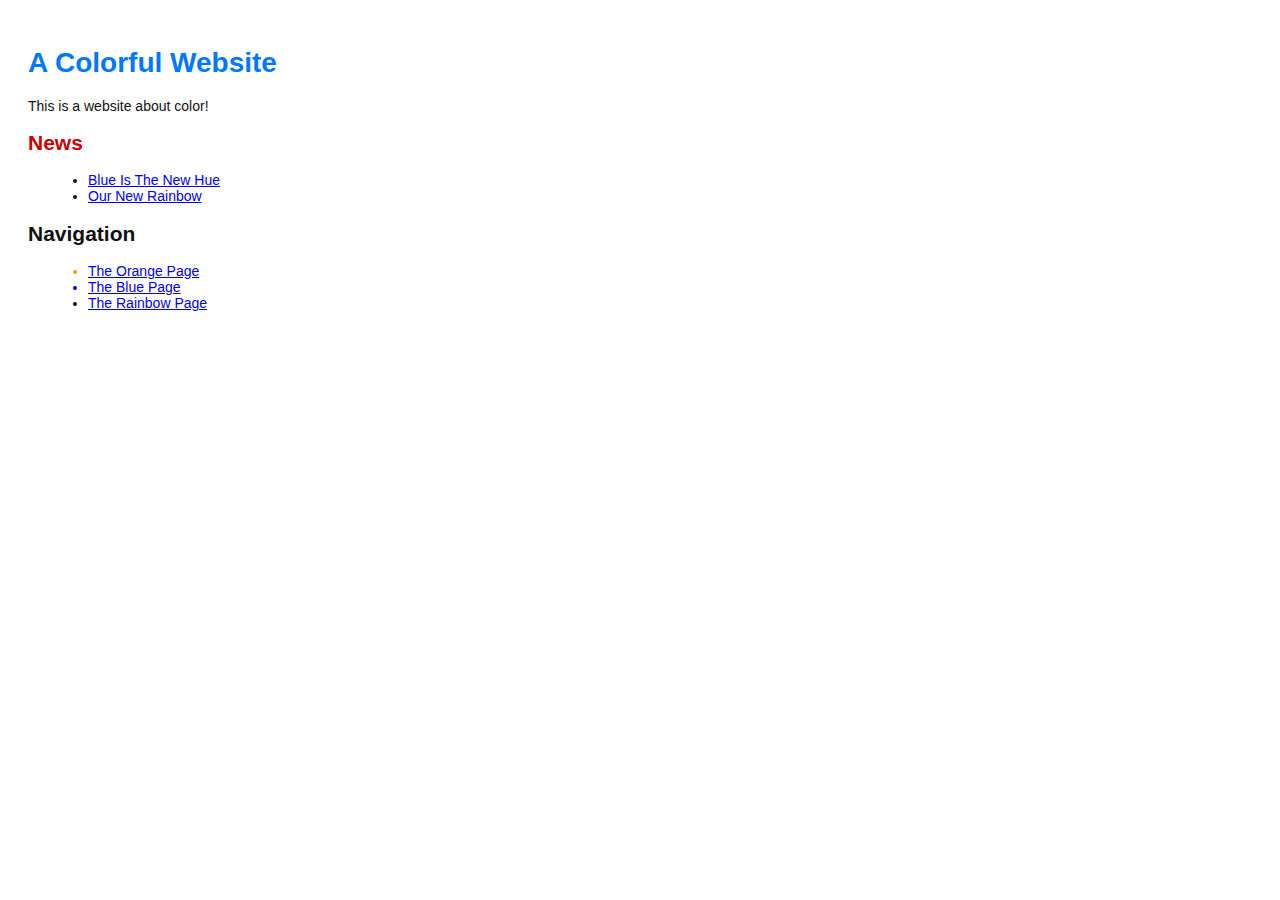
==== index.html @ 30ac5553 "Merge branch 'crazy'" ====
<!DOCTYPE html>
<html lang="en">
<head>
	<title>A Colorful Website</title>
	<link rel="stylesheet" href="style.css" />
	<meta charset="utf-8" />
</head>
<body>
	<h1 style="color: #07F">A Colorful Website</h1>
	<p>This is a website about color!</p>


	<h2 style="color: #C00">News</h2>
	<ul>
		<li><a href="news-1.html">Blue Is The New Hue</a></li>
		<li><a href="rainbow.html">Our New Rainbow</a></li>
	</ul>
	<h2>Navigation</h2>
	<ul>
		<li style="color: #F90">
			<a href="orange.html">The Orange Page</a>
		</li>
		<li style="color: #00F">
			<a href="blue.html">The Blue Page</a>
		</li>
		<li>
			<a href="rainbow.html">The Rainbow Page</a>
		</li>
	</ul>
</body>
</html>
---- style.css ----
body {
	padding: 20px;
	font-family: Verdana, Arial, Helvetica, sans-serif;
	font-size: 14px;
	color: #111;
}

p, ul {
	margin-bottom: 10px;
}

ul {
	margin-left: 20px;
}
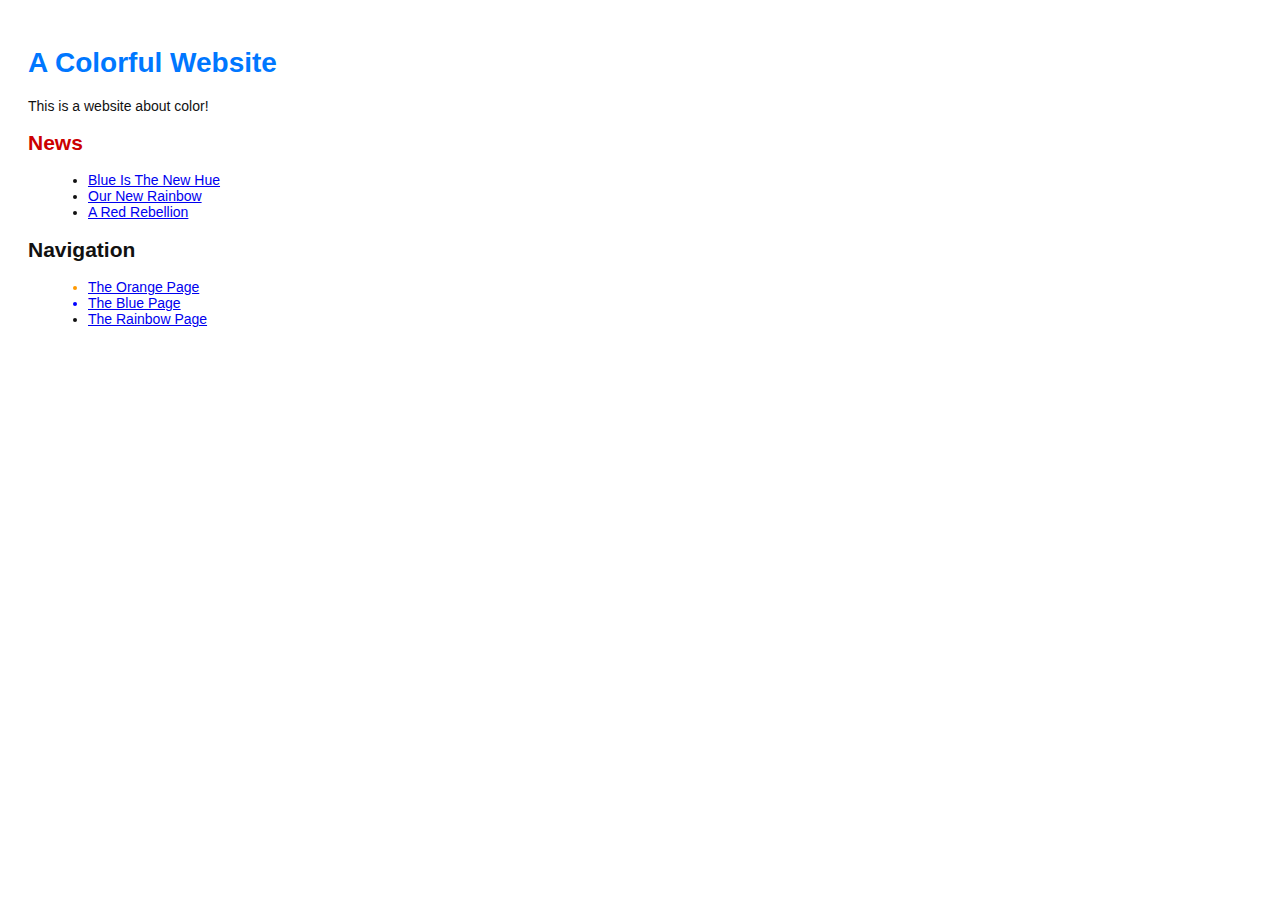
==== commit 175022dd: "Add 2nd news item to index page" ====
--- a/index.html
+++ b/index.html
@@ -14,6 +14,7 @@
 	<ul>
 		<li><a href="news-1.html">Blue Is The New Hue</a></li>
 		<li><a href="rainbow.html">Our New Rainbow</a></li>
+		<li><a href="news-2.html">A Red Rebellion</a></li>
 	</ul>
 	<h2>Navigation</h2>
 	<ul>
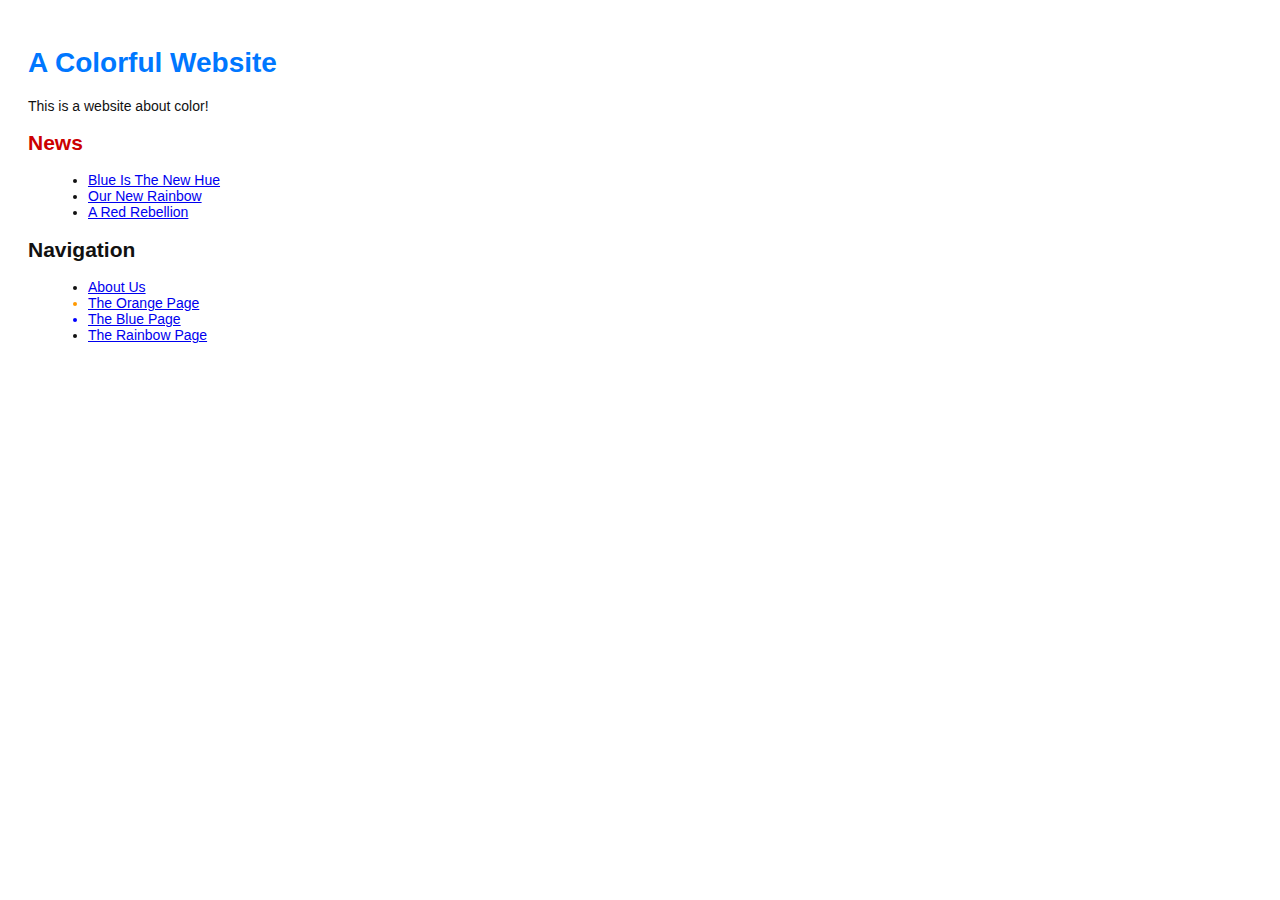
==== commit a8b9565c: "Add link to about section in home page" ====
--- a/index.html
+++ b/index.html
@@ -18,6 +18,9 @@
 	</ul>
 	<h2>Navigation</h2>
 	<ul>
+		<li>
+			<a href="about/index.html">About Us</a>
+		</li>
 		<li style="color: #F90">
 			<a href="orange.html">The Orange Page</a>
 		</li>
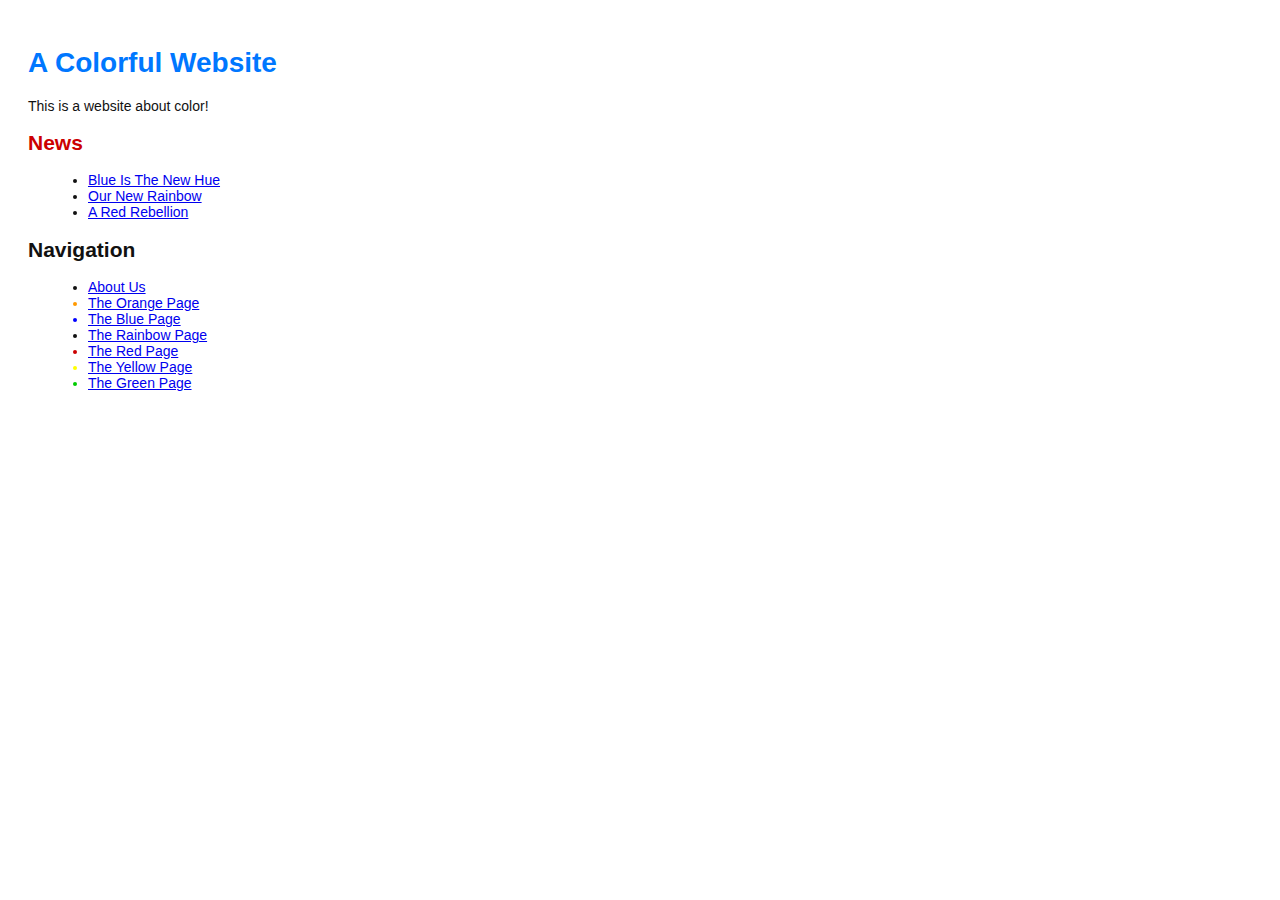
==== commit 5b927313: "Add green page" ====
--- a/index.html
+++ b/index.html
@@ -30,6 +30,15 @@
 		<li>
 			<a href="rainbow.html">The Rainbow Page</a>
 		</li>
+		<li style="color: #C00">
+			<a href="red.html">The Red Page</a>
+		</li>
+		<li style="color: #FF0">
+			<a href="yellow.html">The Yellow Page</a>
+		</li>
+		<li style="color: #0C0">
+			<a href="green.html">The Green Page</a>
+		</li>
 	</ul>
 </body>
 </html>
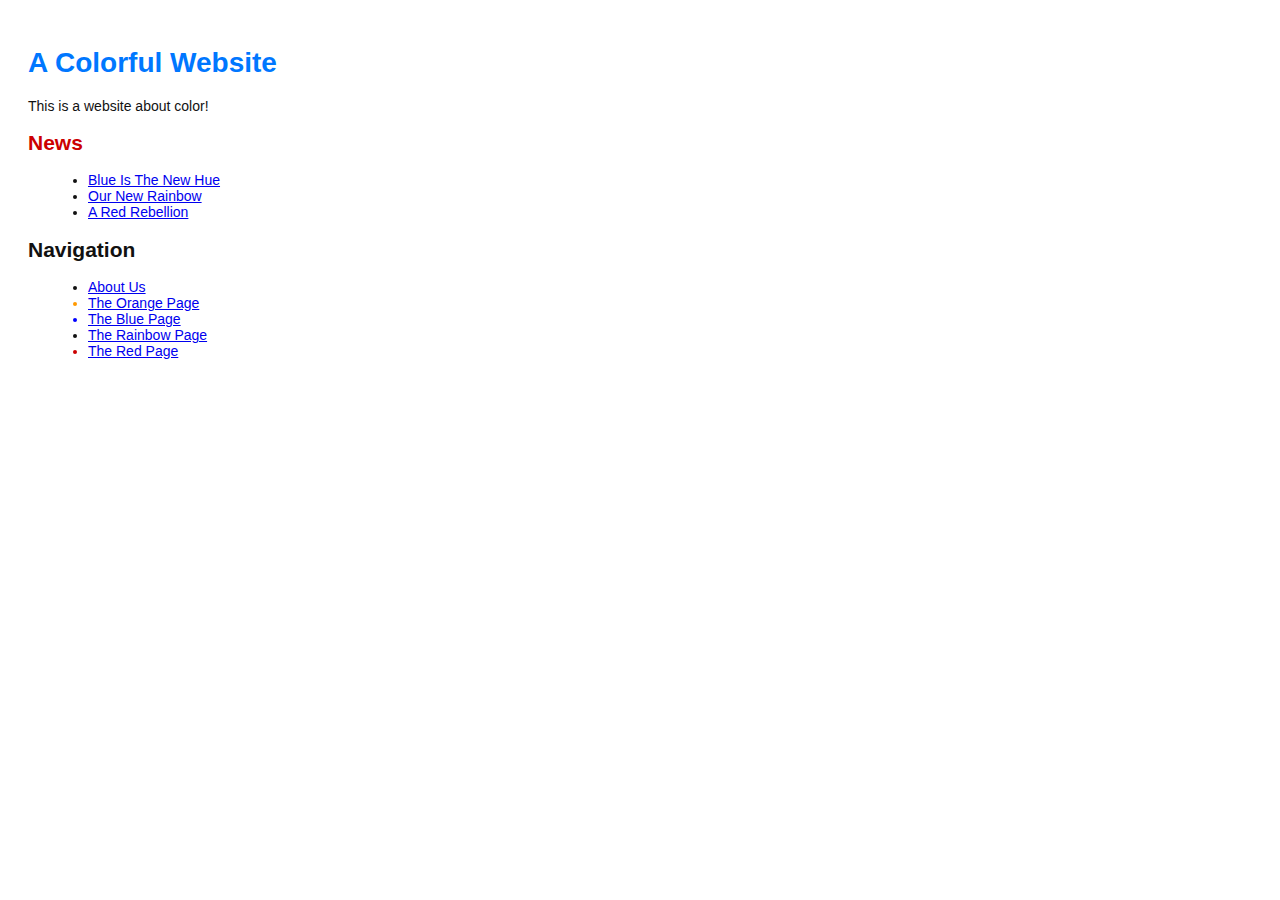
==== commit 9090aa36: "Add red page" ====
--- a/index.html
+++ b/index.html
@@ -33,12 +33,6 @@
 		<li style="color: #C00">
 			<a href="red.html">The Red Page</a>
 		</li>
-		<li style="color: #FF0">
-			<a href="yellow.html">The Yellow Page</a>
-		</li>
-		<li style="color: #0C0">
-			<a href="green.html">The Green Page</a>
-		</li>
 	</ul>
 </body>
 </html>
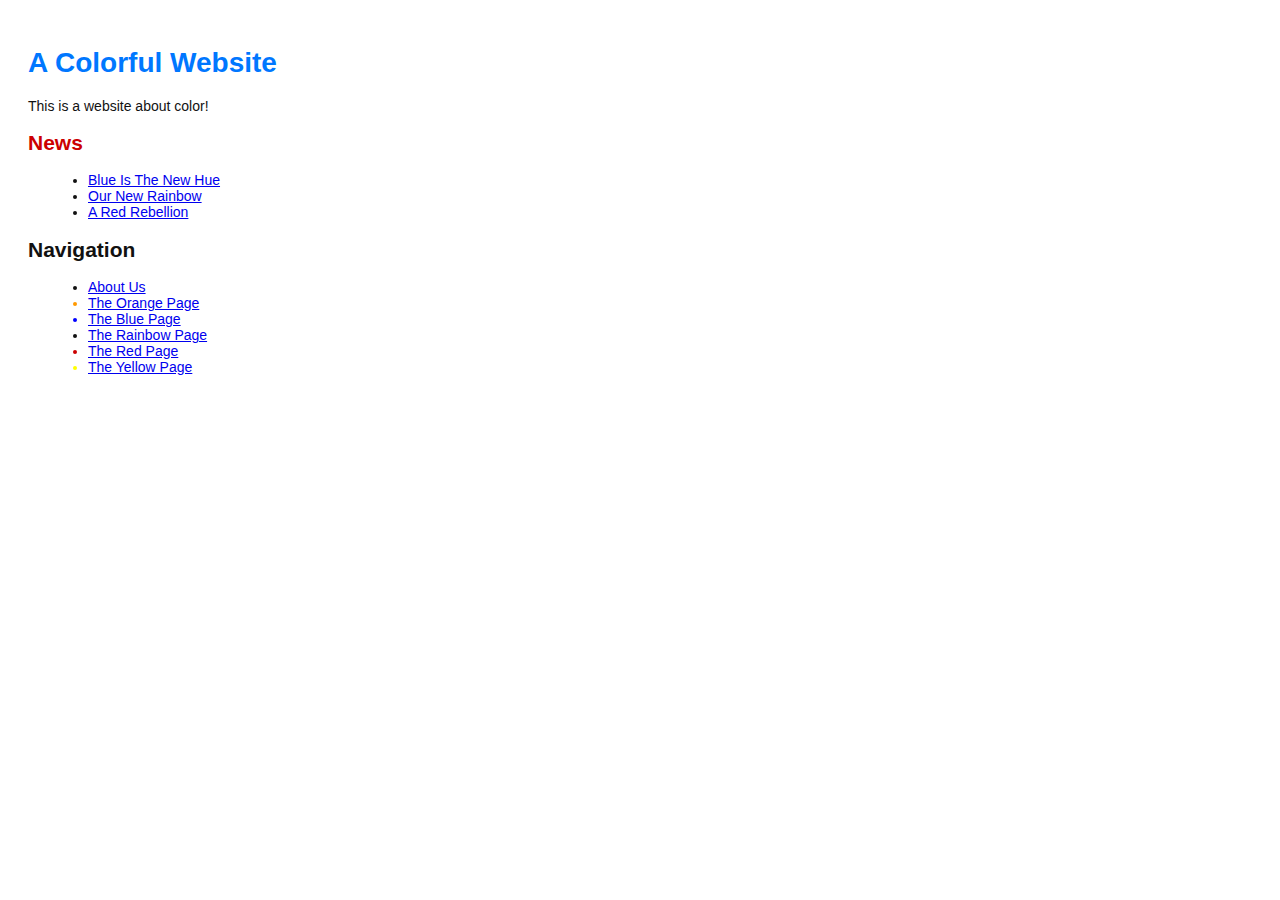
==== commit b383a2b2: "Add yellow page" ====
--- a/index.html
+++ b/index.html
@@ -33,6 +33,9 @@
 		<li style="color: #C00">
 			<a href="red.html">The Red Page</a>
 		</li>
+		<li style="color: #FF0">
+			<a href="yellow.html">The Yellow Page</a>
+		</li>
 	</ul>
 </body>
 </html>
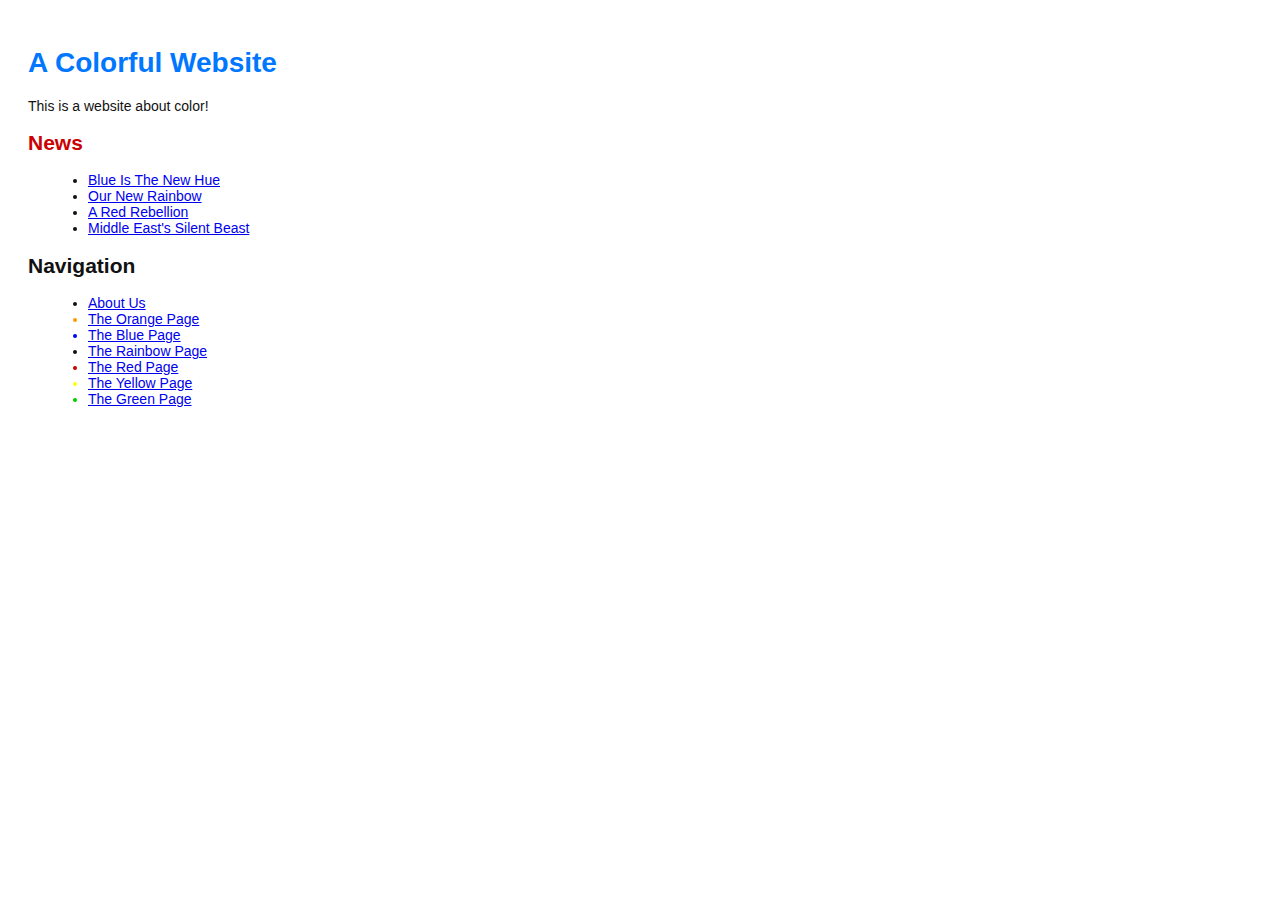
==== commit 84788b95: "Add 3rd news item" ====
--- a/index.html
+++ b/index.html
@@ -15,6 +15,7 @@
 		<li><a href="news-1.html">Blue Is The New Hue</a></li>
 		<li><a href="rainbow.html">Our New Rainbow</a></li>
 		<li><a href="news-2.html">A Red Rebellion</a></li>
+		<li><a href="news-3.html">Middle East's Silent Beast</a></li>
 	</ul>
 	<h2>Navigation</h2>
 	<ul>
@@ -36,6 +37,9 @@
 		<li style="color: #FF0">
 			<a href="yellow.html">The Yellow Page</a>
 		</li>
+		<li style="color: #0C0">
+			<a href="green.html">The Green Page</a>
+		</li>
 	</ul>
 </body>
 </html>
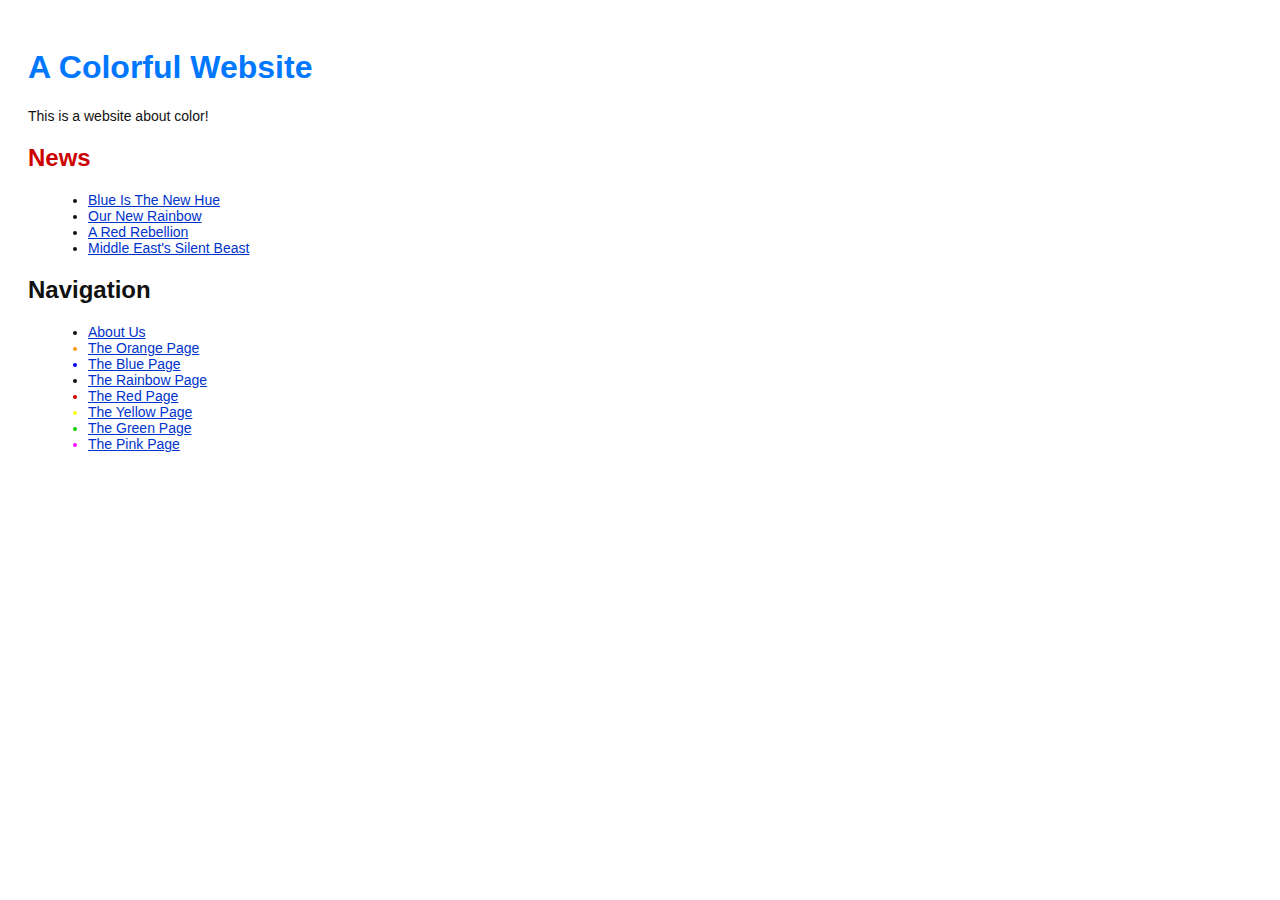
==== commit b87f7be2: "Add pink page" ====
--- a/index.html
+++ b/index.html
@@ -40,6 +40,9 @@
 		<li style="color: #0C0">
 			<a href="green.html">The Green Page</a>
 		</li>
+		<li style="color: #F0F">
+			<a href="pink.html">The Pink Page</a>
+		</li>
 	</ul>
 </body>
 </html>
--- a/style.css
+++ b/style.css
@@ -13,4 +13,20 @@
 	margin-left: 20px;
 }
 
+h1 {
+	font-size: 32px;
+}
 
+h2 {
+	font-size: 24px;
+}
+
+
+a:link, a:visited {
+	color: #03C;
+}
+
+h3 {
+	font-size: 18px;
+	margin-left: 20px;
+}
